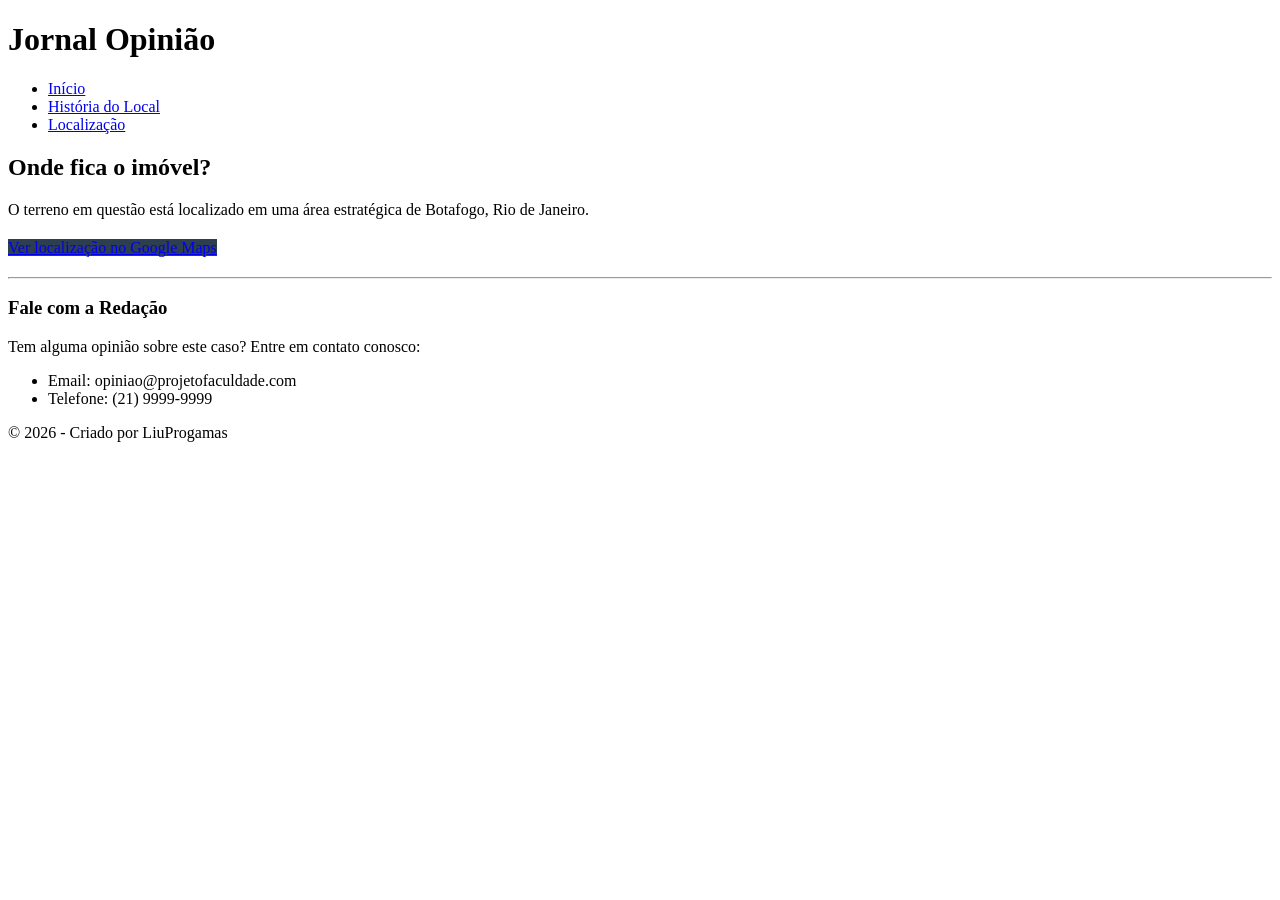
==== contato.html @ 4bc35f82 "Finalizado. Estrutura do jornal opinião finalizado" ====
<!DOCTYPE html>
<html lang="pt-br">
<head>
    <meta charset="UTF-8">
    <meta name="viewport" content="width=device-width, initial-scale=1.0">
    <title>Localização e Contato - Jornal Opinião</title>
    <link rel="stylesheet" href="assets/css/style.css">
</head>
<body>

    <header>
        <h1>Jornal Opinião</h1>
        <nav>
            <ul>
                <li><a href="index.html">Início</a></li>
                <li><a href="historia.html">História do Local</a></li>
                <li><a href="contato.html">Localização</a></li>
            </ul>
        </nav>
    </header>

    <main>
        <section>
            <h2>Onde fica o imóvel?</h2>
            <p>O terreno em questão está localizado em uma área estratégica de Botafogo, Rio de Janeiro.</p>
            
            <div style="margin: 20px 0;">
                <a href="https://www.google.com/maps/search/supermercado+botafogo+rio+de+janeiro" target="_blank" class="botao-link" style="background-color: #2c3e50;">Ver localização no Google Maps</a>
            </div>

            <hr>

            <h3>Fale com a Redação</h3>
            <p>Tem alguma opinião sobre este caso? Entre em contato conosco:</p>
            <ul>
                <li>Email: opiniao@projetofaculdade.com</li>
                <li>Telefone: (21) 9999-9999</li>
            </ul>
        </section>
    </main>

    <footer>
        <p>&copy; 2026 - Criado por LiuProgamas</p>
    </footer>

</body>
</html>
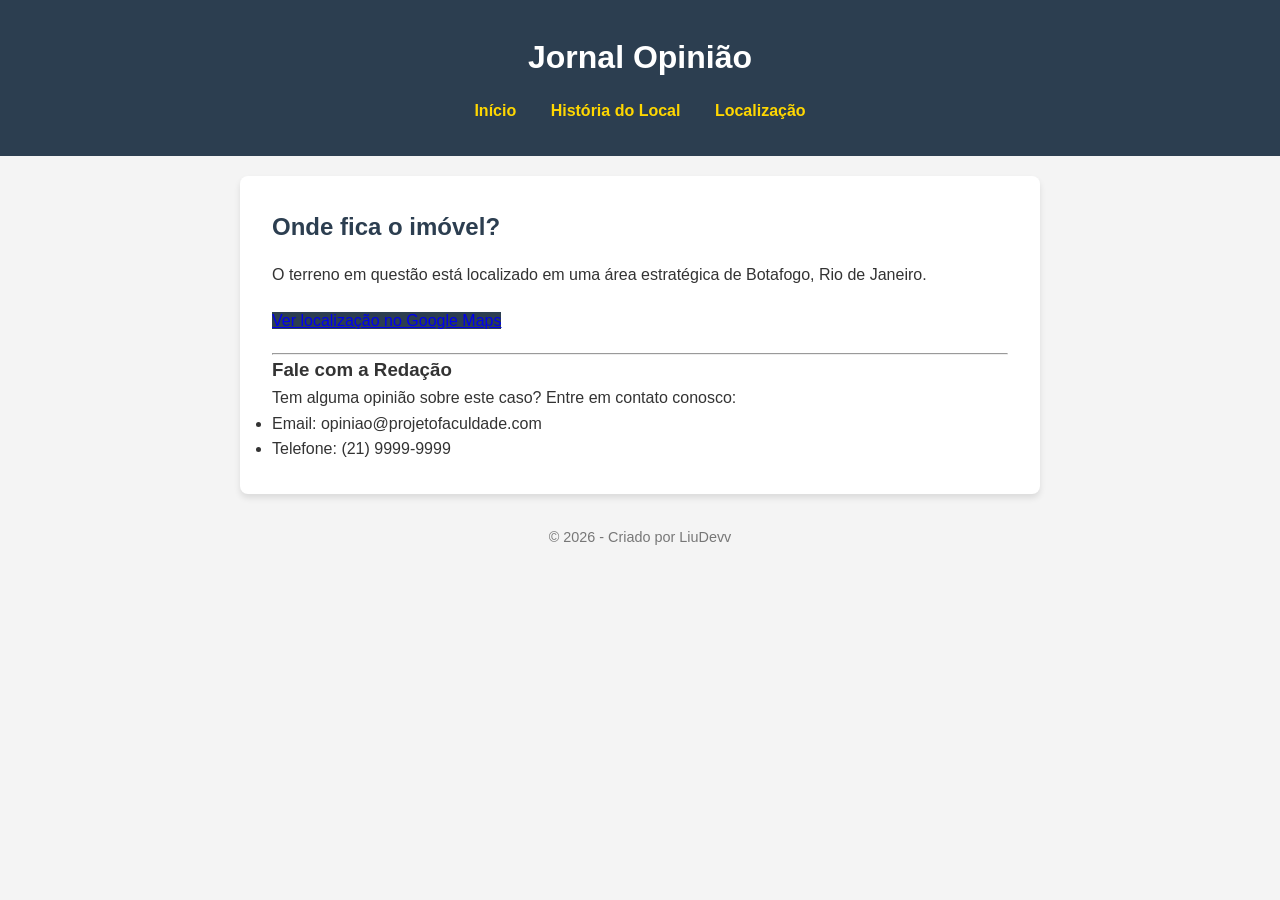
==== commit 3906bd11: "Pagina histórias Criando a pagina história." ====
--- a/contato.html
+++ b/contato.html
@@ -40,7 +40,7 @@
     </main>
 
     <footer>
-        <p>&copy; 2026 - Criado por LiuProgamas</p>
+        <p>&copy; 2026 - Criado por LiuDevv</p>
     </footer>
 
 </body>
--- a/assets/css/style.css
+++ b/assets/css/style.css
@@ -0,0 +1,119 @@
+/* Reset básico para remover margens padrão do navegador */
+* {
+    margin: 0;
+    padding: 0;
+    box-sizing: border-box;
+}
+
+body {
+    font-family: 'Segoe UI', Tahoma, Geneva, Verdana, sans-serif;
+    line-height: 1.6;
+    color: #333;
+    background-color: #f4f4f4;
+}
+
+header {
+    background: #2c3e50;
+    color: #fff;
+    padding: 2rem;
+    text-align: center;
+}
+
+/* ... código que já existe acima ... */
+
+header {
+    background: #2c3e50;
+    color: #fff;
+    padding: 2rem;
+    text-align: center;
+}
+
+/* COLOQUE O NOVO CÓDIGO AQUI EMBAIXO */
+nav ul {
+    list-style: none !important;
+    padding: 0;
+    margin-top: 15px;
+    text-align: center;
+}
+
+nav ul li {
+    display: inline-block;
+    margin: 0 15px;
+}
+
+nav ul li a {
+    color: #ffd700 !important;
+    text-decoration: none;
+    font-weight: bold;
+}
+
+main {
+    padding: 2rem;
+    max-width: 800px;
+    margin: 0 auto; /* Centraliza o conteúdo no meio da tela */
+    background: #fff;
+    border-radius: 8px;
+    box-shadow: 0 4px 6px rgba(0,0,0,0.1);
+    margin-top: 20px;
+}
+
+h2 {
+    color: #2c3e50;
+    margin-bottom: 1rem;
+}
+
+footer {
+    text-align: center;
+    padding: 2rem;
+    font-size: 0.9rem;
+    color: #777;
+}
+
+/* --- ESTILOS DA IMAGEM E OPINIÃO --- */
+.capa-container {
+    text-align: center;
+    margin-bottom: 20px;
+}
+
+.imagem-principal {
+    width: 100%;
+    max-width: 800px; /* Limita o tamanho da foto */
+    height: auto;
+    border-radius: 8px; /* Cantos arredondados */
+    box-shadow: 0 4px 15px rgba(0,0,0,0.2); /* Sombra elegante */
+}
+
+.legenda {
+    font-size: 0.9rem;
+    color: #666;
+    margin-top: 5px;
+    font-style: italic;
+}
+
+.texto-opiniao {
+    font-size: 1.1rem;
+    line-height: 1.8;
+    color: #2c3e50;
+    margin: 20px 0;
+    border-left: 4px solid #ffd700; /* Detalhe amarelo na lateral da opinião */
+    padding-left: 20px;
+}
+
+.lista-reportagens {
+    margin-top: 15px;
+    padding-left: 20px;
+}
+
+.lista-reportagens li {
+    margin-bottom: 10px;
+}
+.lista-reportagens a {
+    color: #0056b3; /* Um azul mais profissional */
+    text-decoration: none;
+    font-weight: bold;
+}
+
+.lista-reportagens a:hover {
+    text-decoration: underline;
+    color: #ffcc00; /* Muda para amarelo ao passar o mouse */
+}
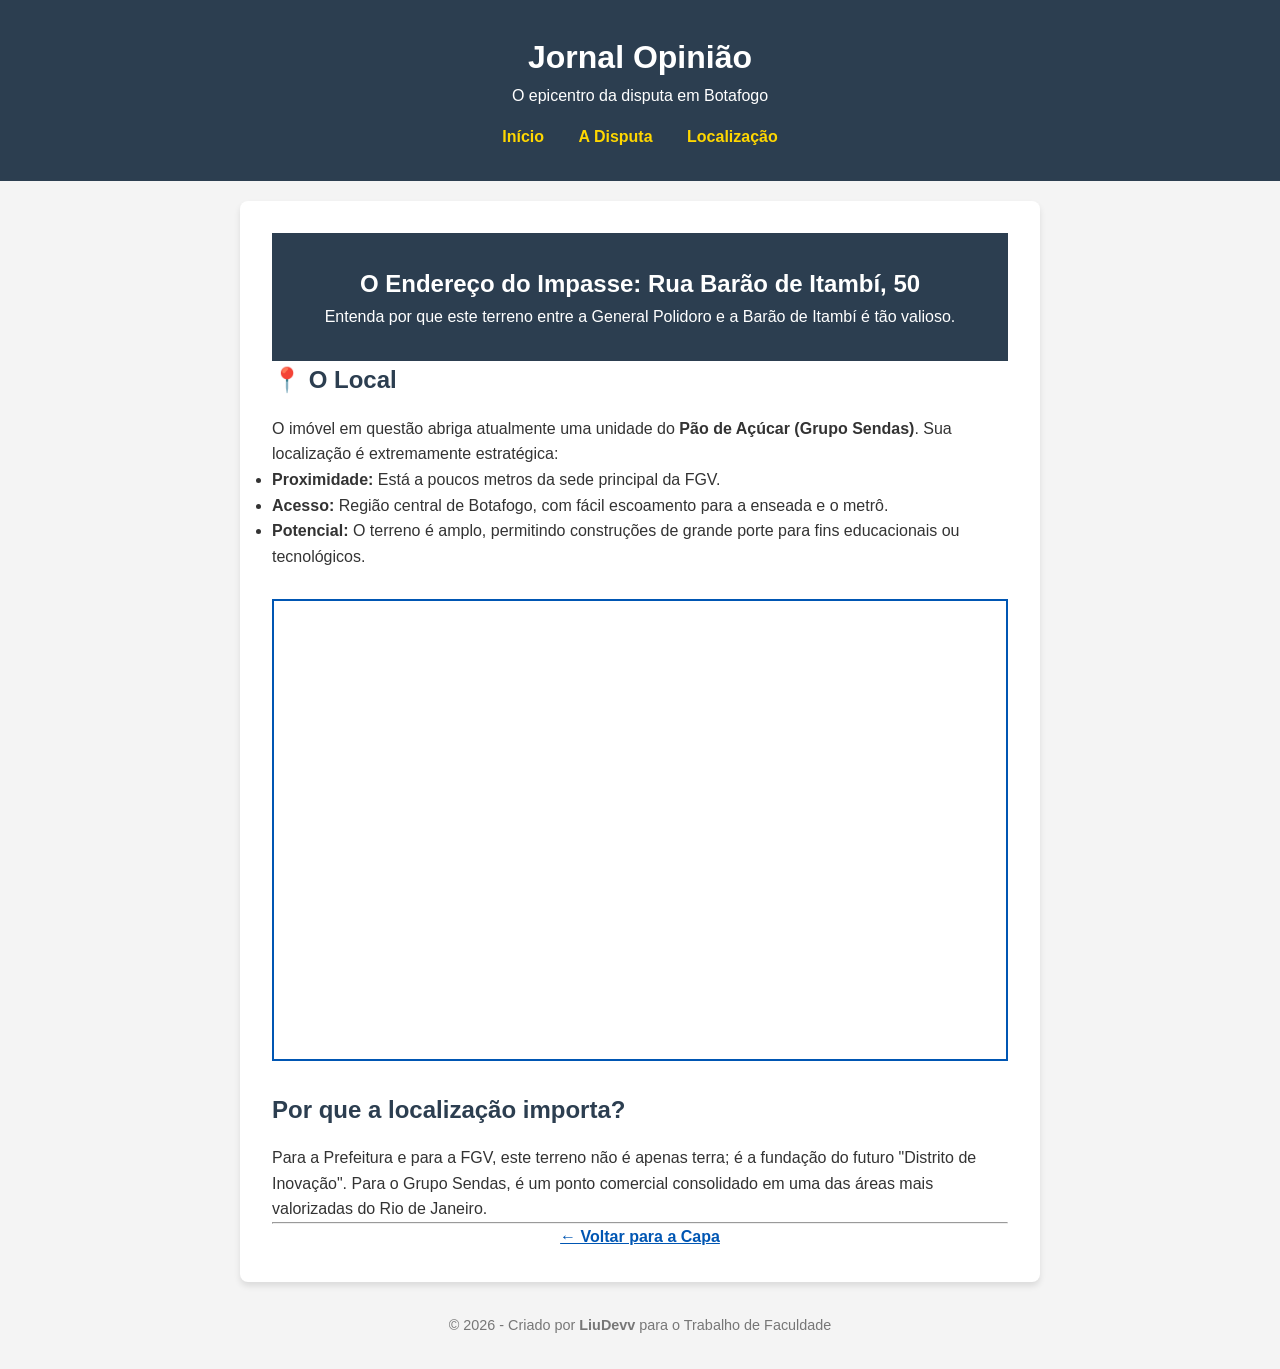
==== commit 072e789c: "Correção pagina contato Corrigindo pagina contato." ====
--- a/contato.html
+++ b/contato.html
@@ -1,46 +1,59 @@
-<!DOCTYPE html>
+ <!DOCTYPE html>
 <html lang="pt-br">
 <head>
     <meta charset="UTF-8">
     <meta name="viewport" content="width=device-width, initial-scale=1.0">
-    <title>Localização e Contato - Jornal Opinião</title>
+    <title>Localização do Embate - Jornal Opinião</title>
     <link rel="stylesheet" href="assets/css/style.css">
 </head>
 <body>
 
     <header>
         <h1>Jornal Opinião</h1>
+        <p>O epicentro da disputa em Botafogo</p>
         <nav>
             <ul>
                 <li><a href="index.html">Início</a></li>
-                <li><a href="historia.html">História do Local</a></li>
+                <li><a href="historia.html">A Disputa</a></li>
                 <li><a href="contato.html">Localização</a></li>
             </ul>
         </nav>
     </header>
 
     <main>
-        <section>
-            <h2>Onde fica o imóvel?</h2>
-            <p>O terreno em questão está localizado em uma área estratégica de Botafogo, Rio de Janeiro.</p>
-            
-            <div style="margin: 20px 0;">
-                <a href="https://www.google.com/maps/search/supermercado+botafogo+rio+de+janeiro" target="_blank" class="botao-link" style="background-color: #2c3e50;">Ver localização no Google Maps</a>
-            </div>
+        <article class="noticia-principal">
+            <header class="manchete">
+                <h1>O Endereço do Impasse: Rua Barão de Itambí, 50</h1>
+                <p class="linha-fina">Entenda por que este terreno entre a General Polidoro e a Barão de Itambí é tão valioso.</p>
+            </header>
+
+            <section class="texto-editorial">
+                <h2>📍 O Local</h2>
+                <p>O imóvel em questão abriga atualmente uma unidade do <strong>Pão de Açúcar (Grupo Sendas)</strong>. Sua localização é extremamente estratégica:</p>
+                <ul>
+                    <li><strong>Proximidade:</strong> Está a poucos metros da sede principal da FGV.</li>
+                    <li><strong>Acesso:</strong> Região central de Botafogo, com fácil escoamento para a enseada e o metrô.</li>
+                    <li><strong>Potencial:</strong> O terreno é amplo, permitindo construções de grande porte para fins educacionais ou tecnológicos.</li>
+                </ul>
+
+                <div class="mapa-container" style="margin: 30px 0; border: 2px solid #0056b3;">
+                    <iframe 
+                        src="https://www.google.com/maps/embed?pb=!1m18!1m12!1m3!1d3673.876778486!2d-43.18344112376!3d-22.9407748!2m3!1f0!2f0!3f0!3m2!1i1024!2i768!4f13.1!3m3!1m2!1s0x997f7facfdabb9%3A0x6a8b64375a221944!2zUi4gQmFyw6NvIGRlIEl0YW1iw60sIDUwIC0gQm90YWZvZ28sIFJpbyBkZSBKYW5laXJvIC0gUkosIDIyMjMxLTAwMA!5e0!3m2!1spt-BR!2sbr!4v1711989000000!5m2!1spt-BR!2sbr" 
+                        width="100%" height="450" style="border:0;" allowfullscreen="" loading="lazy" referrerpolicy="no-referrer-when-downgrade">
+                    </iframe>
+                </div>
+
+                <h2>Por que a localização importa?</h2>
+                <p>Para a Prefeitura e para a FGV, este terreno não é apenas terra; é a fundação do futuro "Distrito de Inovação". Para o Grupo Sendas, é um ponto comercial consolidado em uma das áreas mais valorizadas do Rio de Janeiro.</p>
+            </section>
 
             <hr>
-
-            <h3>Fale com a Redação</h3>
-            <p>Tem alguma opinião sobre este caso? Entre em contato conosco:</p>
-            <ul>
-                <li>Email: opiniao@projetofaculdade.com</li>
-                <li>Telefone: (21) 9999-9999</li>
-            </ul>
-        </section>
+            <p style="text-align: center;"><a href="index.html" style="color: #0056b3; font-weight: bold;">← Voltar para a Capa</a></p>
+        </article>
     </main>
 
     <footer>
-        <p>&copy; 2026 - Criado por LiuDevv</p>
+        <p>&copy; 2026 - Criado por <strong>LiuDevv</strong> para o Trabalho de Faculdade</p>
     </footer>
 
 </body>
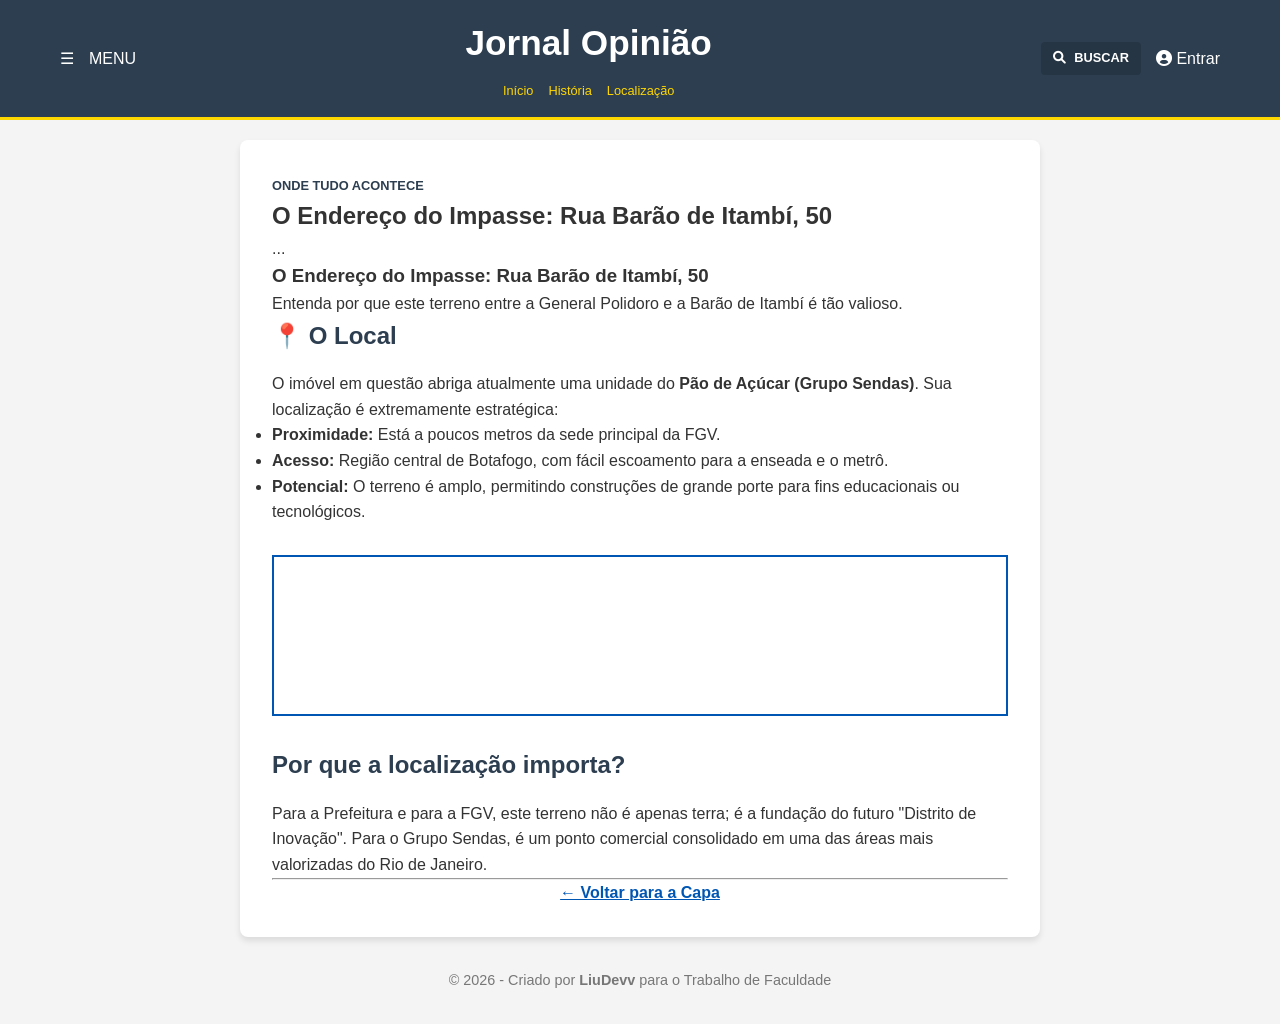
==== commit a29aba9d: "corrigindo pagina contato corrigindo pagina contato" ====
--- a/contato.html
+++ b/contato.html
@@ -5,22 +5,44 @@
     <meta name="viewport" content="width=device-width, initial-scale=1.0">
     <title>Localização do Embate - Jornal Opinião</title>
     <link rel="stylesheet" href="assets/css/style.css">
+    <link rel="stylesheet" href="https://cdnjs.cloudflare.com/ajax/libs/font-awesome/6.0.0/css/all.min.css">
 </head>
 <body>
 
-    <header>
-        <h1>Jornal Opinião</h1>
-        <p>O epicentro da disputa em Botafogo</p>
-        <nav>
-            <ul>
-                <li><a href="index.html">Início</a></li>
-                <li><a href="historia.html">A Disputa</a></li>
-                <li><a href="contato.html">Localização</a></li>
-            </ul>
-        </nav>
-    </header>
+  <header class="header-g1">
+    <div class="header-container">
+        <div class="header-left">
+            <span class="menu-icon">☰</span>
+            <span class="menu-text">MENU</span>
+        </div>
+
+        <div class="header-center">
+            <h1 class="logo-g1">Jornal Opinião</h1>
+            <nav class="nav-links">
+                <a href="index.html">Início</a>
+                <a href="historia.html">História</a>
+                <a href="contato.html">Localização</a>
+            </nav>
+        </div>
+
+        <div class="header-right">
+            <div class="search-box">
+                <i class="fas fa-search"></i>
+                <span class="search-text">BUSCAR</span>
+            </div>
+            <div class="login-box">
+                <i class="fas fa-user-circle"></i>
+                <span class="login-text">Entrar</span>
+            </div>
+        </div>
+    </div>
+</header>
 
     <main>
+        <article class="noticia-principal">
+    <header class="manchete">
+        <span class="chapeu">ONDE TUDO ACONTECE</span> <h1>O Endereço do Impasse: Rua Barão de Itambí, 50</h1>
+        ...
         <article class="noticia-principal">
             <header class="manchete">
                 <h1>O Endereço do Impasse: Rua Barão de Itambí, 50</h1>
--- a/assets/css/style.css
+++ b/assets/css/style.css
@@ -10,22 +10,6 @@
     line-height: 1.6;
     color: #333;
     background-color: #f4f4f4;
-}
-
-header {
-    background: #2c3e50;
-    color: #fff;
-    padding: 2rem;
-    text-align: center;
-}
-
-/* ... código que já existe acima ... */
-
-header {
-    background: #2c3e50;
-    color: #fff;
-    padding: 2rem;
-    text-align: center;
 }
 
 /* COLOQUE O NOVO CÓDIGO AQUI EMBAIXO */
@@ -116,4 +100,282 @@
 .lista-reportagens a:hover {
     text-decoration: underline;
     color: #ffcc00; /* Muda para amarelo ao passar o mouse */
+}
+/* Ajuste de Responsividade */
+img, iframe {
+    max-width: 100%;
+    height: auto;
+}
+
+html {
+    font-size: 16px; /* Base para o uso de REM */
+}
+
+@media (max-width: 768px) {
+    body {
+        padding: 10px;
+    }
+    h1 {
+        font-size: 1.8rem;
+    }
+}
+.video-container {
+    position: relative;
+    padding-bottom: 56.25%; /* Proporção 16:9 */
+    height: 0;
+    overflow: hidden;
+}
+
+.video-container iframe {
+    position: absolute;
+    top: 0;
+    left: 0;
+    width: 100%;
+    height: 100%;
+}
+.carousel-container {
+    position: relative;
+    max-width: 100%;
+    margin: 20px auto;
+    overflow: hidden;
+    border-radius: 10px;
+    box-shadow: 0 4px 10px rgba(0,0,0,0.3);
+}
+
+.slide {
+    display: none; /* Esconde todos por padrão */
+    text-align: center;
+}
+
+.slide img {
+    width: 100%;
+    height: 400px;
+    object-fit: cover;
+}
+
+.active {
+    display: block; /* Mostra apenas o slide ativo */
+}
+
+.legenda-slide {
+    background: rgba(0, 86, 179, 0.8);
+    color: white;
+    padding: 10px;
+    position: absolute;
+    bottom: 0;
+    width: 100%;
+}
+
+.prev, .next {
+    position: absolute;
+    top: 50%;
+    transform: translateY(-50%);
+    background: rgba(0,0,0,0.5);
+    color: white;
+    border: none;
+    padding: 15px;
+    cursor: pointer;
+    font-size: 20px;
+}
+
+.next { right: 0; }
+.prev { left: 0; }
+
+.prev:hover, .next:hover { background: #0056b3; }
+
+.whatsapp-link {
+    position: fixed;
+    width: 60px;
+    height: 60px;
+    bottom: 20px;
+    right: 20px;
+    background-color: #25d366;
+    color: white;
+    border-radius: 50px;
+    text-align: center;
+    font-size: 35px;
+    box-shadow: 2px 2px 5px rgba(0,0,0,0.3);
+    z-index: 9999;
+    display: flex !important;
+    align-items: center;
+    justify-content: center;
+    text-decoration: none;
+}
+
+.whatsapp-link:hover {
+    background-color: #128c7e;
+    transform: scale(1.1);
+    transition: 0.3s;
+}
+/* Estrutura de Grade Estilo G1 */
+.grid-g1 {
+    display: grid;
+    grid-template-columns: 2fr 1fr; /* 2 partes para a principal, 1 para a lateral */
+    gap: 30px;
+    max-width: 1100px;
+    margin: 20px auto;
+    padding: 10px;
+}
+
+/* Estilo do "Chapéu" (aquela etiqueta em cima do título) */
+.chapeu, .chapeu-menor {
+    color: #2c3e50 !important; /* Muda de vermelho para azul */
+    font-weight: bold;
+    font-size: 0.8rem;
+}
+
+.destaque-principal h1 {
+    font-size: 2.8rem;
+    color: #333;
+    margin: 10px 0;
+    line-height: 1.1;
+}
+
+.resumo {
+    font-size: 1.2rem;
+    color: #555;
+    margin-bottom: 15px;
+}
+
+.capa-g1 img {
+    width: 100%;
+    border-radius: 4px;
+}
+
+/* Estilo dos Cards Laterais */
+.coluna-lateral {
+    display: flex;
+    flex-direction: column;
+    gap: 20px;
+}
+
+.card-menor {
+    border-bottom: 1px solid #eee;
+    padding-bottom: 15px;
+}
+
+.card-menor img {
+    width: 100%;
+    height: 120px;
+    object-fit: cover;
+    border-radius: 4px;
+}
+
+.card-menor h3 {
+    font-size: 1rem;
+    color: #333;
+    margin-top: 5px;
+}
+
+/* Responsivo para Celular */
+@media (max-width: 768px) {
+    .grid-g1 {
+        grid-template-columns: 1fr; /* No celular, vira uma coluna só */
+    }
+}
+@media (min-width: 769px) {
+    .card-menor {
+        display: flex;
+        gap: 15px;
+        align-items: flex-start;
+    }
+    .card-menor img {
+        width: 120px; /* Fixa um tamanho para a miniatura */
+        height: 80px;
+    }
+}
+.destaque-principal h1:hover, .card-menor h3:hover {
+    color: #2c3e50;
+    cursor: pointer;
+    text-decoration: underline;
+}
+/* --- NOVO HEADER ESTILO G1 REVISADO --- */
+.header-g1 {
+    background-color: #2c3e50 !important; /* Seu azul marinho */
+    color: white !important;
+    padding: 15px 0;
+    position: sticky;
+    top: 0;
+    z-index: 10000;
+    width: 100%;
+    border-bottom: 3px solid #ffd700; /* Linha amarela fina para dar elegância */
+}
+
+.header-container {
+    max-width: 1200px;
+    margin: 0 auto;
+    display: flex !important;
+    justify-content: space-between;
+    align-items: center;
+    padding: 0 20px;
+}
+
+/* Garante que o texto do logo não tenha sombra ou estilos antigos */
+.logo-g1 {
+    font-size: 2.5rem !important;
+    font-weight: 900 !important;
+    margin: 0;
+    color: white !important;
+    text-transform: none; /* Mantém Maiúsculas/Minúsculas originais */
+}
+
+.header-left, .header-right {
+    display: flex !important;
+    align-items: center;
+    gap: 15px;
+}
+
+.search-box {
+    background: rgba(0, 0, 0, 0.15);
+    padding: 6px 12px;
+    border-radius: 4px;
+    display: flex;
+    align-items: center;
+    gap: 8px;
+    font-size: 0.8rem;
+    font-weight: bold;
+}
+
+/* Remove margem do topo do corpo para o header encostar no teto */
+body {
+    margin: 0;
+    padding-top: 0;
+}
+/* Ajuste do Header para a sua Paleta Azul */
+.header-g1 {
+    background-color: #2c3e50 !important; /* Seu azul original */
+    padding: 15px 0;
+}
+
+.header-center {
+    text-align: center;
+    display: flex;
+    flex-direction: column;
+    align-items: center;
+}
+
+.logo-g1 {
+    font-size: 2.2rem !important; /* Tamanho do seu título */
+    color: white !important;
+    text-decoration: none;
+    margin-bottom: 5px;
+}
+
+/* Estilo dos Links (Início, História, etc) */
+.nav-links {
+    display: flex;
+    gap: 15px;
+    justify-content: center;
+    margin-top: 5px;
+}
+
+.nav-links a {
+    color: #ffd700 !important; /* Seu Amarelo */
+    text-decoration: none;
+    font-size: 0.8rem;
+    font-weight: bold
+
+.nav-links a:hover {
+    color: white !important;
+    text-decoration: underline;
 }
